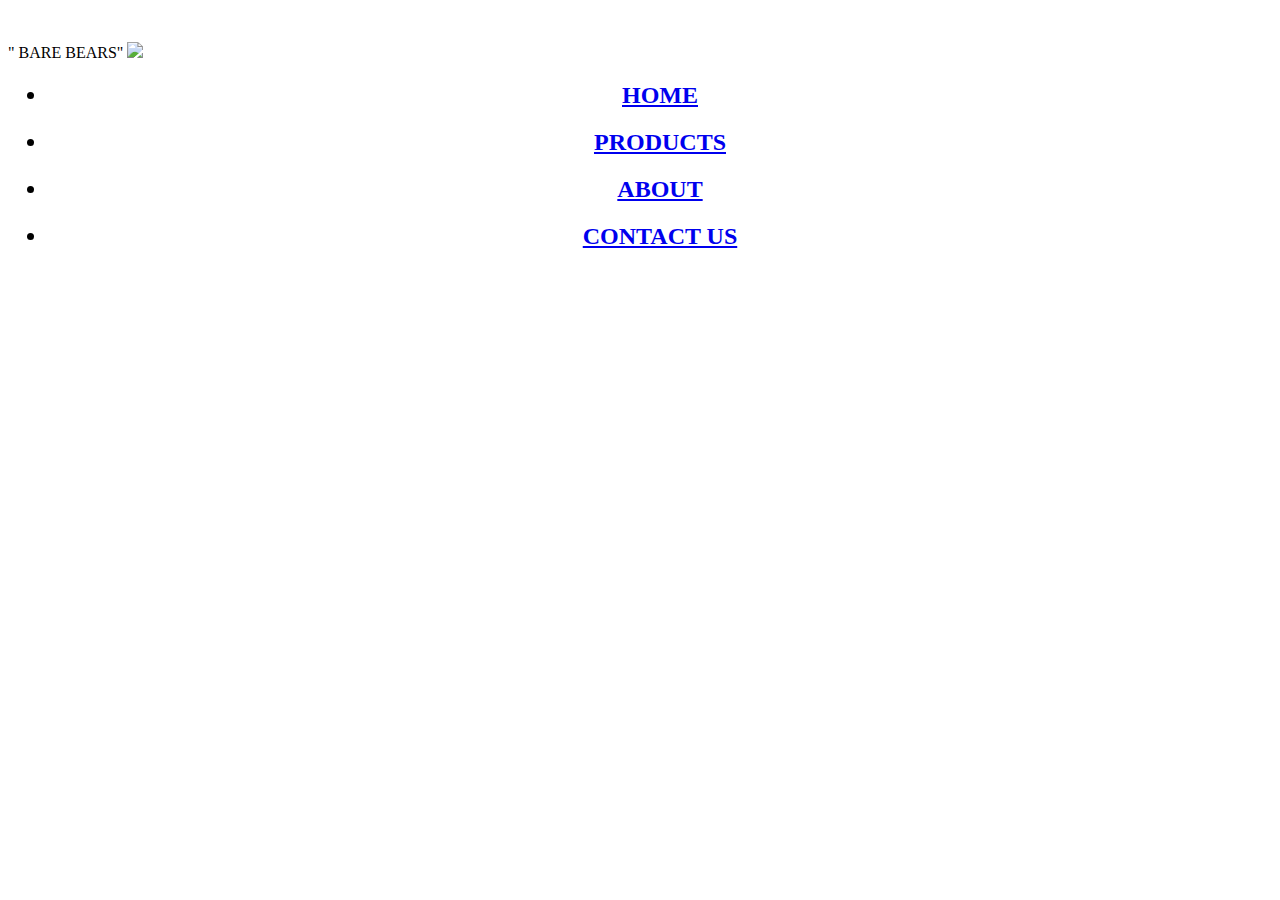
==== index.html @ 238e2f3c "Rename html.htm to index.html" ====
<! DOCTYPE html>
<html>
     <head>
	 <link rel= "stylesheet"type="text/css"href="C:\Users\PC15\Desktop\BIT 2 - A DAY\avenido's_files\HTML_AVENIDO\template.css">
		  <title> Avenido </title> 
</head>
	<body background="C:\Users\PC15\Desktop\BIT 2 - A DAY\avenido's_files\HTML_AVENIDO\s.jpg">

	<br>
	<p>" BARE BEARS" 
	<img src="C:\Users\PC15\Desktop\BIT 2 - A DAY\avenido's_files\HTML_AVENIDO\download123.png">
	<ul><center>
	<h2><li> <a href="C:\Users\PC15\Desktop\BIT 2 - A DAY\avenido's_files\HTML_AVENIDO\HOME.htm"> HOME </h2></a> </li> <center>
	<h2><li> <a href="C:\Users\PC15\Desktop\BIT 2 - A DAY\avenido's_files\HTML_AVENIDO\PRODUCTS.htm"> PRODUCTS </h2></a> </li> <center>
	<h2> <li> <a href="C:\Users\PC15\Desktop\BIT 2 - A DAY\avenido's_files\HTML_AVENIDO\ABOUT.htm"> ABOUT </h2></a> </li> <center>
	<h2><li> <a href="C:\Users\PC15\Desktop\BIT 2 - A DAY\avenido's_files\HTML_AVENIDO\contact us.htm"> CONTACT US </h2></a> </li> <center>
</body>
</html>
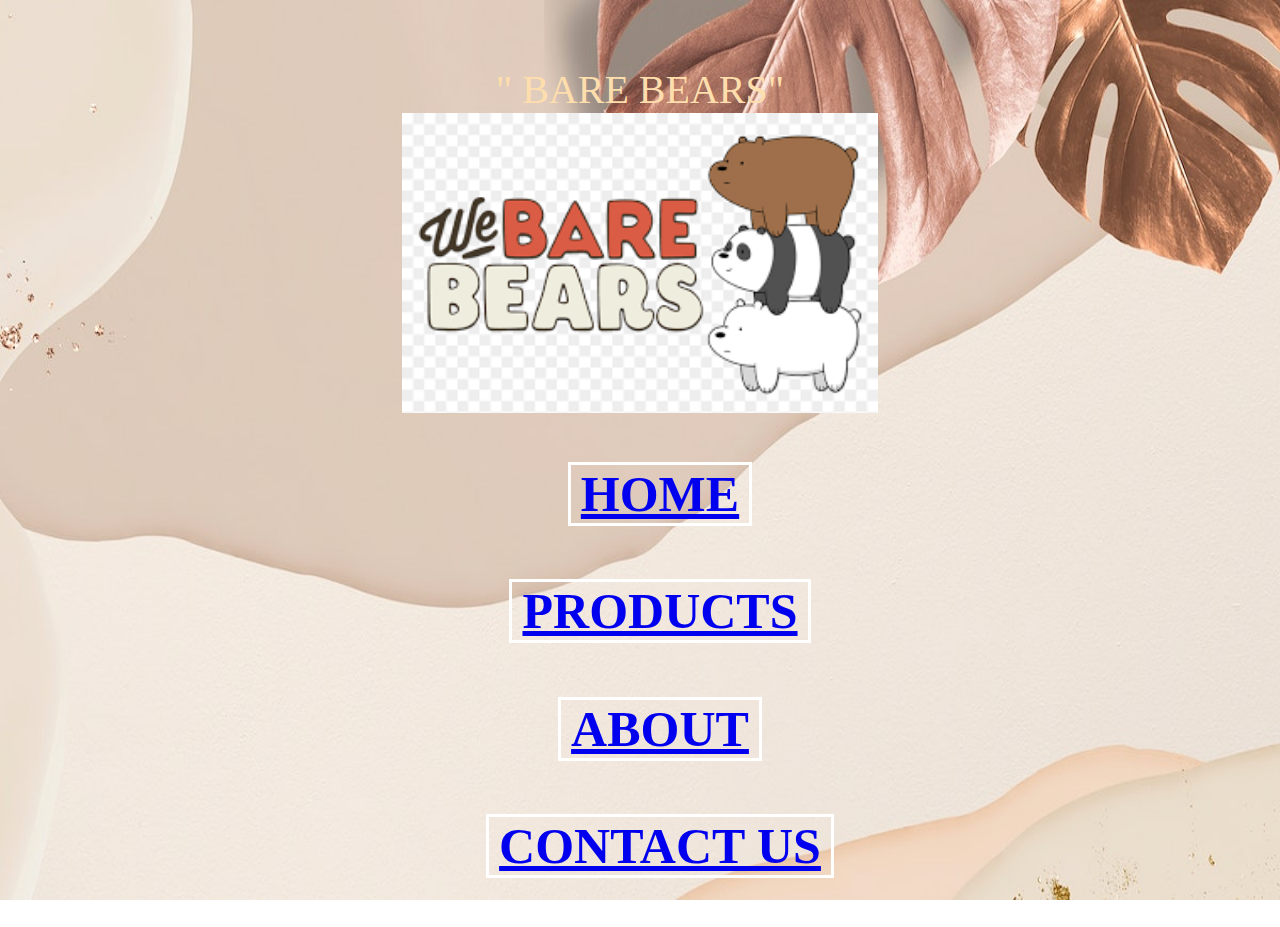
==== commit fc734073: "Update index.html" ====
--- a/index.html
+++ b/index.html
@@ -1,19 +1,19 @@
 <! DOCTYPE html>
 <html>
      <head>
-	 <link rel= "stylesheet"type="text/css"href="C:\Users\PC15\Desktop\BIT 2 - A DAY\avenido's_files\HTML_AVENIDO\template.css">
+	 <link rel= "stylesheet"type="text/css"href="template.css">
 		  <title> Avenido </title> 
 </head>
-	<body background="C:\Users\PC15\Desktop\BIT 2 - A DAY\avenido's_files\HTML_AVENIDO\s.jpg">
+	<body background="s.jpg">
 
 	<br>
 	<p>" BARE BEARS" 
-	<img src="C:\Users\PC15\Desktop\BIT 2 - A DAY\avenido's_files\HTML_AVENIDO\download123.png">
+	<img src="download123.png">
 	<ul><center>
-	<h2><li> <a href="C:\Users\PC15\Desktop\BIT 2 - A DAY\avenido's_files\HTML_AVENIDO\HOME.htm"> HOME </h2></a> </li> <center>
-	<h2><li> <a href="C:\Users\PC15\Desktop\BIT 2 - A DAY\avenido's_files\HTML_AVENIDO\PRODUCTS.htm"> PRODUCTS </h2></a> </li> <center>
-	<h2> <li> <a href="C:\Users\PC15\Desktop\BIT 2 - A DAY\avenido's_files\HTML_AVENIDO\ABOUT.htm"> ABOUT </h2></a> </li> <center>
-	<h2><li> <a href="C:\Users\PC15\Desktop\BIT 2 - A DAY\avenido's_files\HTML_AVENIDO\contact us.htm"> CONTACT US </h2></a> </li> <center>
+	<h2><li> <a href="HOME.htm"> HOME </h2></a> </li> <center>
+	<h2><li> <a href="PRODUCTS.htm"> PRODUCTS </h2></a> </li> <center>
+	<h2> <li> <a href="ABOUT.htm"> ABOUT </h2></a> </li> <center>
+	<h2><li> <a href="contact us.htm"> CONTACT US </h2></a> </li> <center>
 </body>
 </html> 
 	
--- a/template.css
+++ b/template.css
@@ -0,0 +1,42 @@
+		h1 {color:teal;
+		text-align: center;
+		font-size: 100px;}
+	
+		p {color:navajowhite}
+		li {color: darkgreen;
+		font-size: 50px;}
+		img {display: block;
+			 margin-left: auto;
+			 margin-right: auto}
+		body {background-image:url ("s.jpg");
+			 background-size:100% 100%;
+			 background-attachment: fixed;
+			 background-repeat: no-repeat;}
+			
+		ul{ list-style-type: none;
+			font-size:35px;}
+			
+		ul li{ display: inline-block;
+			padding: 0px  10px;
+			border: 3px solid white;
+			margin: 5px;}
+		
+		img{ display: block;
+			margin-left: auto;
+			margin-right: auto;
+			width: auto;
+			height: 300px; }
+	    p {
+			text-align: center;
+			font-size:  40px;
+			color:light blue;
+	     	}
+		h4 { text-align: center;
+			font-family: 'garamond' , serif;
+			font-size:30px;
+			}
+			
+		.circular--square{
+			border-radius: 50%;
+			width:70px;
+			height:70px;}